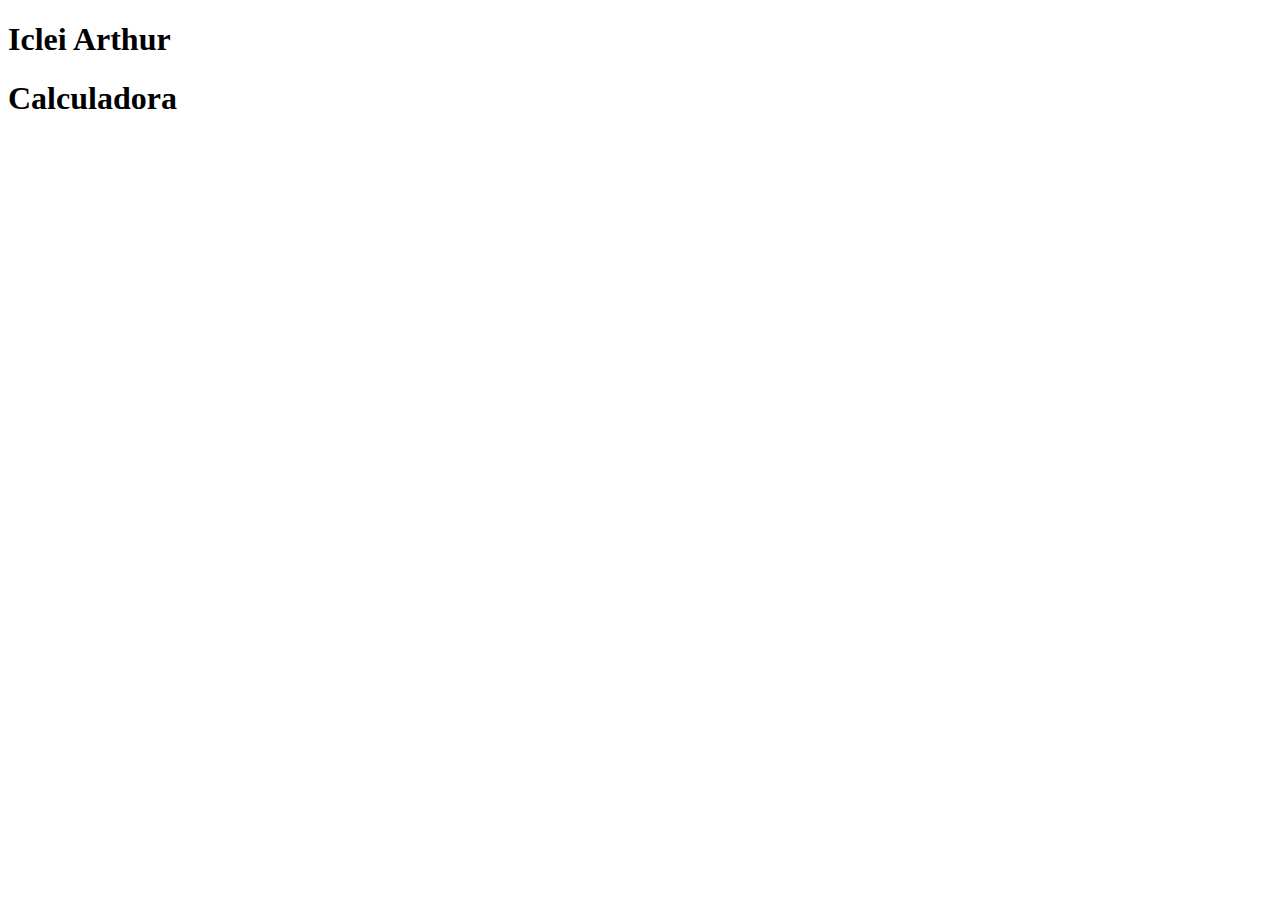
==== Calculadora.html @ e85a40b3 "primeiro commit" ====
<!DOCTYPE HTML>
<html lang="pt-br">
    <head>
        
      <meta charset="UTF-8">  

     <meta  http-equiv="X-UA-Compatible" content="IE=edge"> 

     <meta name="viewport" content="width=device-width, initial-scale=1.0">

  <title>Calculadora</title>
  
    <link rel="stylesheet" href="style.css"/>
      
        
        
        
        
    </head>
    
    <body>
        
        <div class="fundo">
            <h1>Iclei Arthur</h1>
            
            
        </div>
    <div class="Calculadora">
        <h1>Calculadora</h1>
        
    </div>
        
        
        
        
    </body>
    
    
    
    
</html>
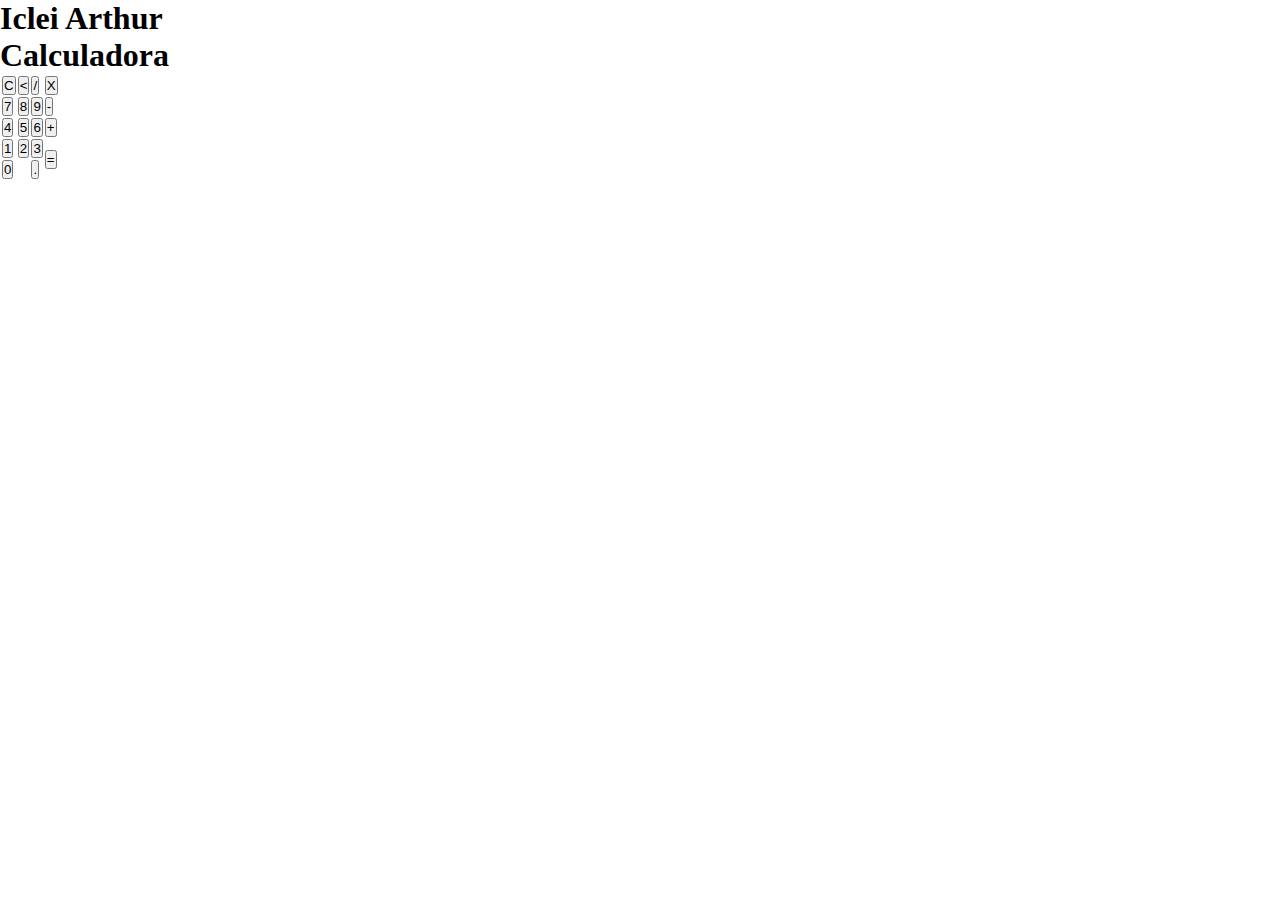
==== commit 5a054b25: "adicionando a tabela de algarismos e caracters especiais" ====
--- a/Calculadora.html
+++ b/Calculadora.html
@@ -11,23 +11,91 @@
   <title>Calculadora</title>
   
     <link rel="stylesheet" href="style.css"/>
+    
+    <!-- Aqui, essa tag style está cumprindo a função de habilitar o seletor universal -->
       
-        
-        
+      <style>
+          * {
+              padding: 0;
+              margin: 0;
+          }
+          
+          
+          
+      </style>
         
         
     </head>
     
     <body>
         
+        <!-- background-->
+        
         <div class="fundo">
             <h1>Iclei Arthur</h1>
             
-            
+            <!--Calculadora-->
         </div>
     <div class="Calculadora">
         <h1>Calculadora</h1>
         
+        <table>
+          <tr>
+              <td><button>C</button></td>
+              <td><button><</button></td>
+              <td><button>/</button></td>
+              <td><button>X</button></td>
+              
+              
+          </tr> 
+          
+          <tr> 
+               <td><button>7</button></td>
+              <td><button>8</button></td>
+              <td><button>9</button></td>
+              <td><button>-</button></td>
+              
+          
+          </tr>
+          
+          
+          <tr> 
+          
+          
+               <td><button>4</button></td>
+              <td><button>5</button></td>
+              <td><button>6</button></td>
+              <td><button>+</button></td>
+              
+          
+          
+          </tr>
+          
+          
+          <tr>
+                   <td><button>1</button></td>
+              <td><button>2</button></td>
+              <td><button>3</button></td>
+              <td rowspan="2"><button>=</button></td>
+              
+              
+              
+              
+          </tr>
+          
+          <tr>
+              
+              
+              
+                   <td colspan="2"><button>0</button></td>
+              <td><button>.</button></td>
+              
+          </tr>
+          
+          
+          
+          
+        </table>
     </div>
         
         
